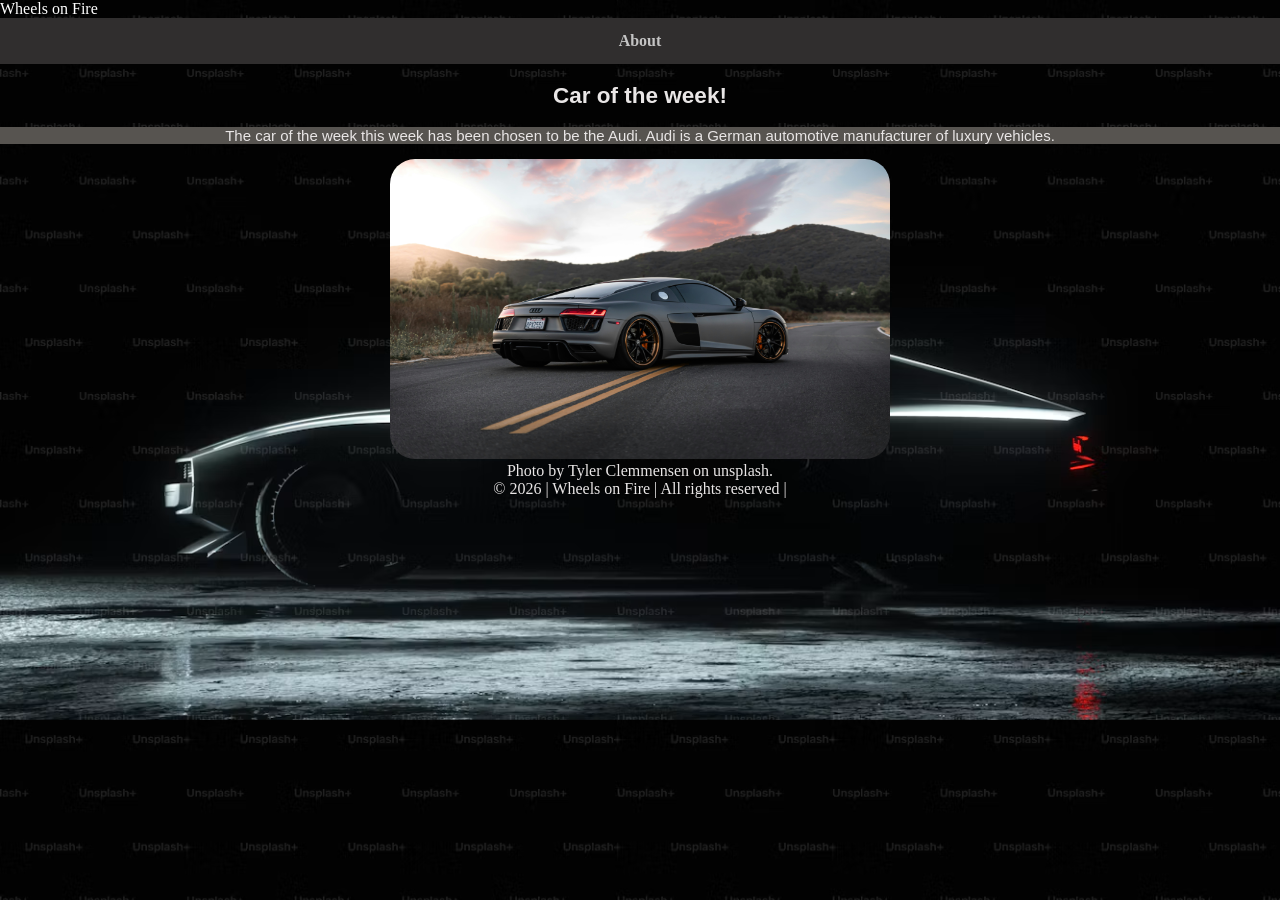
==== index.html @ 681a288b "new proj" ====
<!DOCTYPE html>
<html lang="en">
    <head>
    <meta charset="UTF-8"
    <title>Wheels on Fire</title>
    <link rel="stylesheet" href="style.css">
    </head>
    <body>
    <ul>
        <li><b><a href="about.html">About</a></b></li>
    </ul>
    <article>
        <h1>
          <b>Car of the week!</b>  
        </h1>
        <div class="pgh">
            <p>
                The car of the week this week has been chosen to be the Audi.
                Audi is a German automotive manufacturer of luxury vehicles.
            </p>
        </div>
        <img src="car1.jpg" alt="Car Of The Week" width="500" height="300">
    </article>
    <footer>Photo by Tyler Clemmensen on unsplash.</footer>
    </body>
    <footer>
        © 2026  | Wheels on Fire | All rights reserved | 
    </footer>
</html>
---- style.css ----
ul {
  list-style-type: none;
  margin: 0;
  padding: 0;
  background-color: #302e2e;
  display: flex;
  justify-content: center;
}

ul li a {
  display: block;
  color: rgb(196, 196, 196);
  padding: 14px 16px;
  text-decoration: none;
}

ul li a:hover {
  background-color: #a54f4f;
}   

p, footer, article, h1{

    text-align:center;
    color:rgb(233, 230, 230)
}

article{
    font-family: "Noto sans",sans-serif;
    font-size: 15px;
}
/* background colour for h1*/ 
body {
  background-color: rgb(104, 17, 17);
  color: white;
  height: auto;
  width: auto;
  margin: 0;
  padding: 10;
}

img {
  border-radius: 25px;
}

body {
 background-image: url("background.jpg");
 background-color: #cccccc;
 background-size: cover;
}

.pgh {
  text-align: center;
  background-color: rgb(87, 84, 80);
}
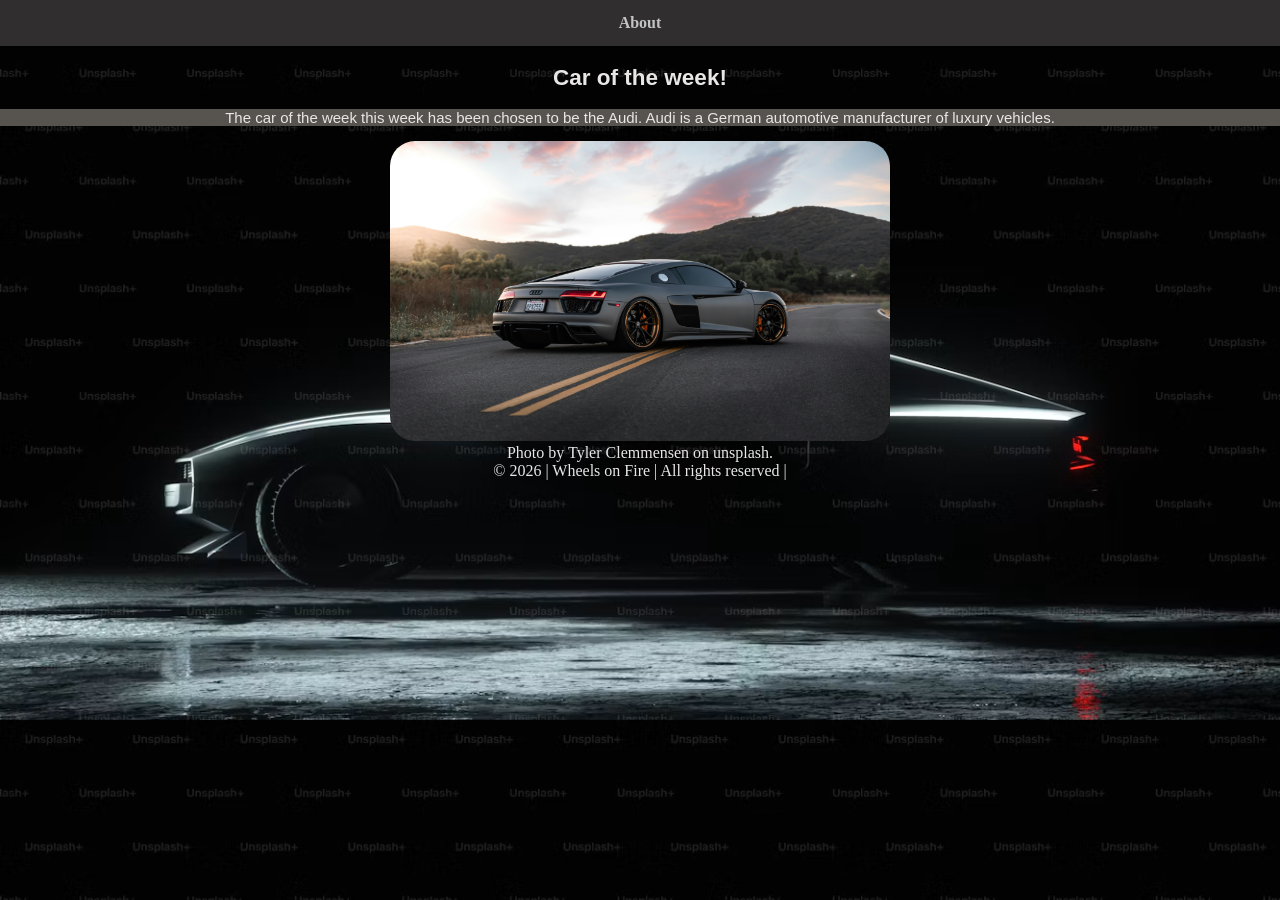
==== commit 0ed3740d: "Update index.html" ====
--- a/index.html
+++ b/index.html
@@ -1,9 +1,9 @@
 <!DOCTYPE html>
 <html lang="en">
     <head>
-    <meta charset="UTF-8"
-    <title>Wheels on Fire</title>
-    <link rel="stylesheet" href="style.css">
+        <meta charset="UTF-8">
+        <title>Wheels on Fire</title>
+        <link rel="stylesheet" href="style.css">
     </head>
     <body>
     <ul>
